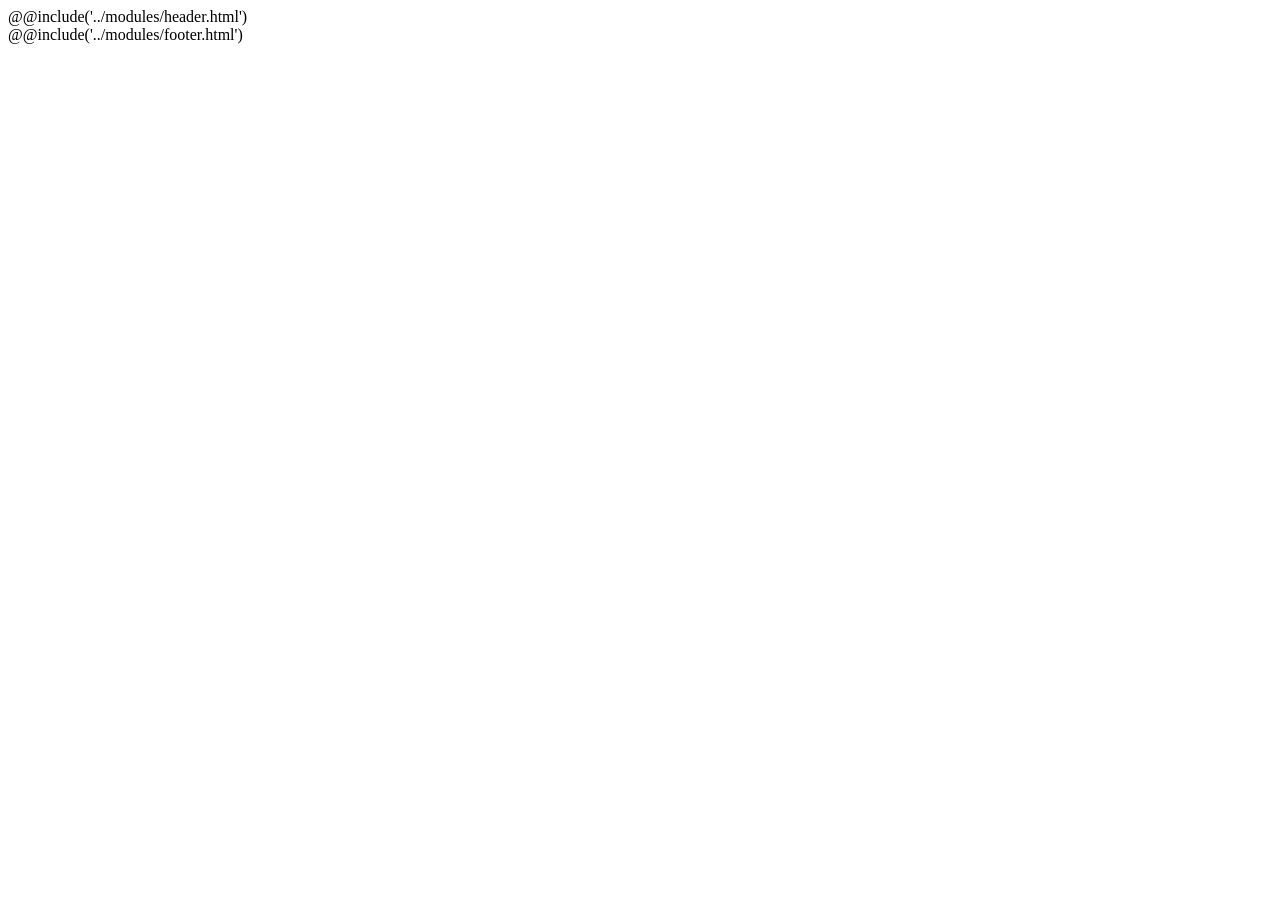
==== html/pages/index.html @ 69b331f4 "add header" ====
<!DOCTYPE html>
<html lang="en">
<head>
    <meta charset="UTF-8">
    <meta name="viewport" content="width=device-width, initial-scale=1.0">
    <title>Document</title>
    <link rel="stylesheet" href="./css/main.css">
</head>
<body>
    <div class="wrapper">
        @@include('../modules/header.html')

        <main class="main">
            <section class="top">
                <div class="container">
                    <div class="top__inner">
                        
                    </div>
                </div>
            </section>
        </main>

        @@include('../modules/footer.html')
    </div>  


    <script type="module" src="js/index.js"></script>
</body>
</html>
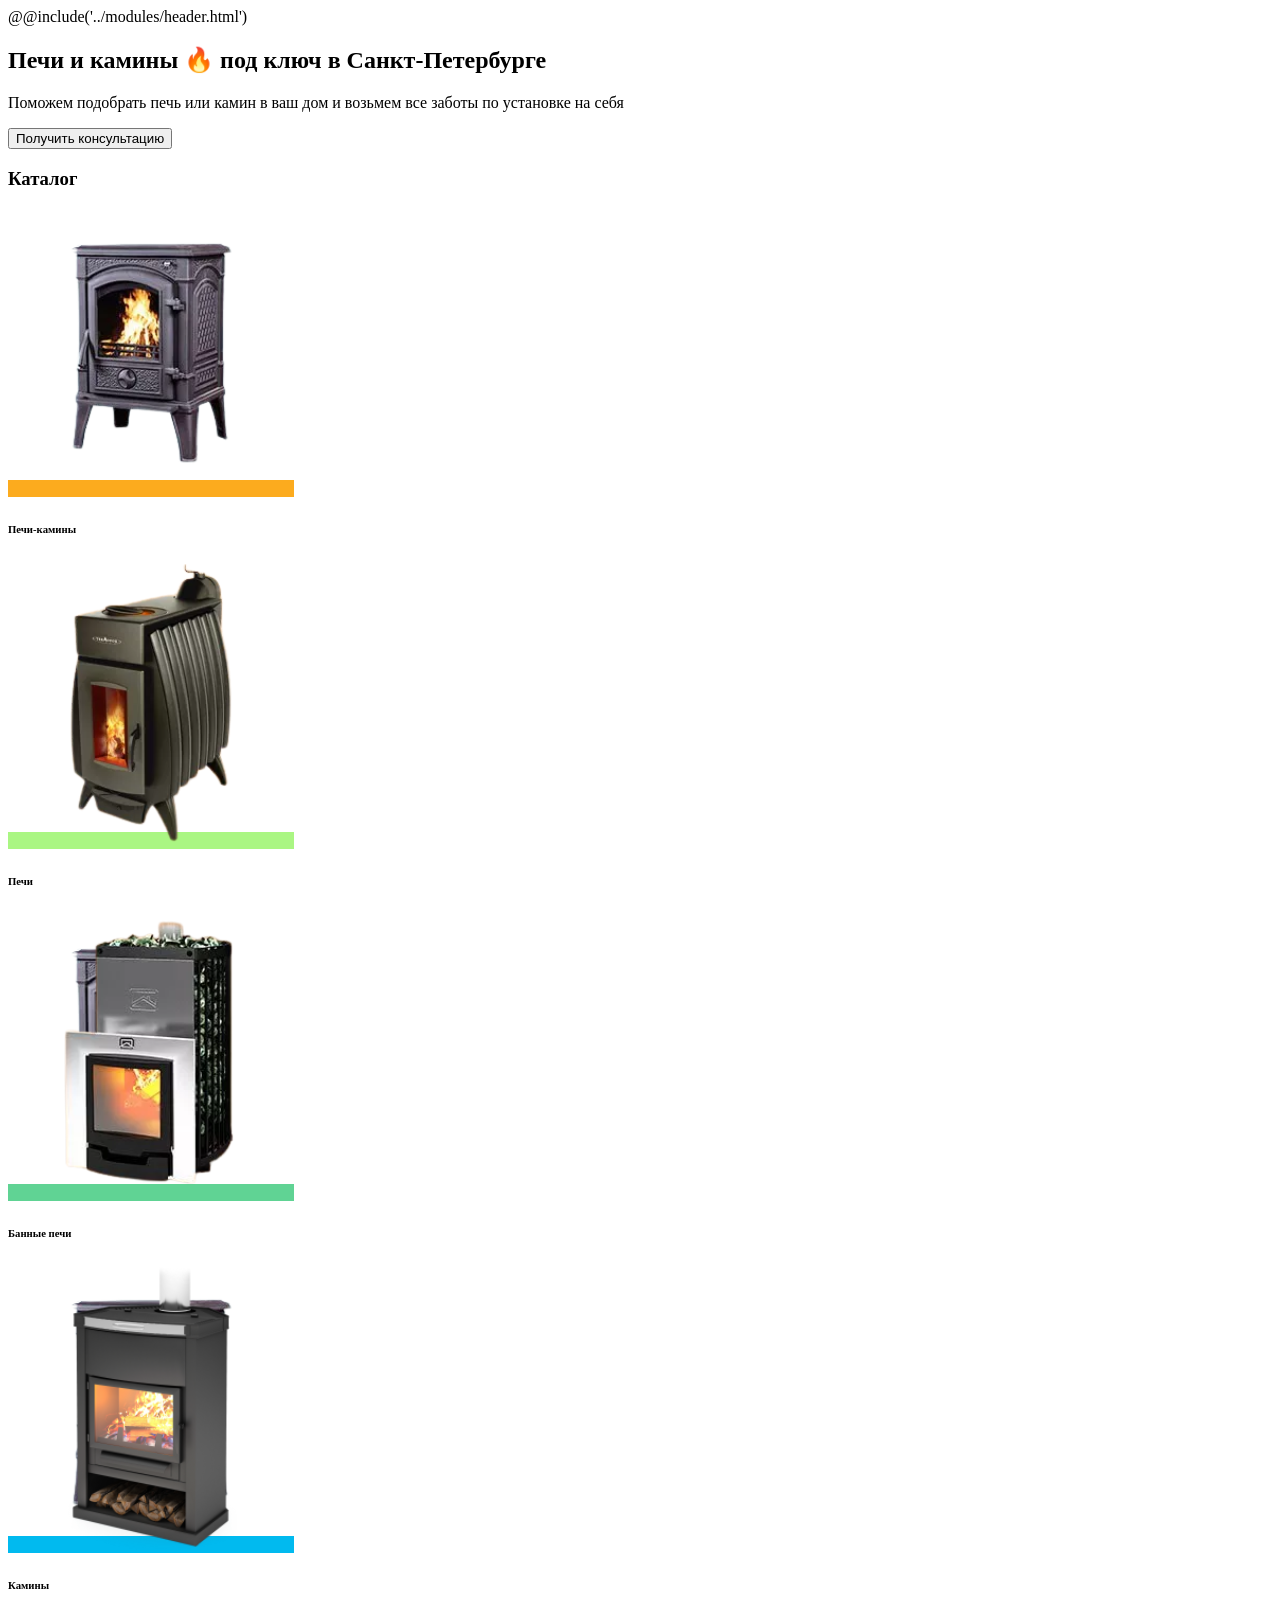
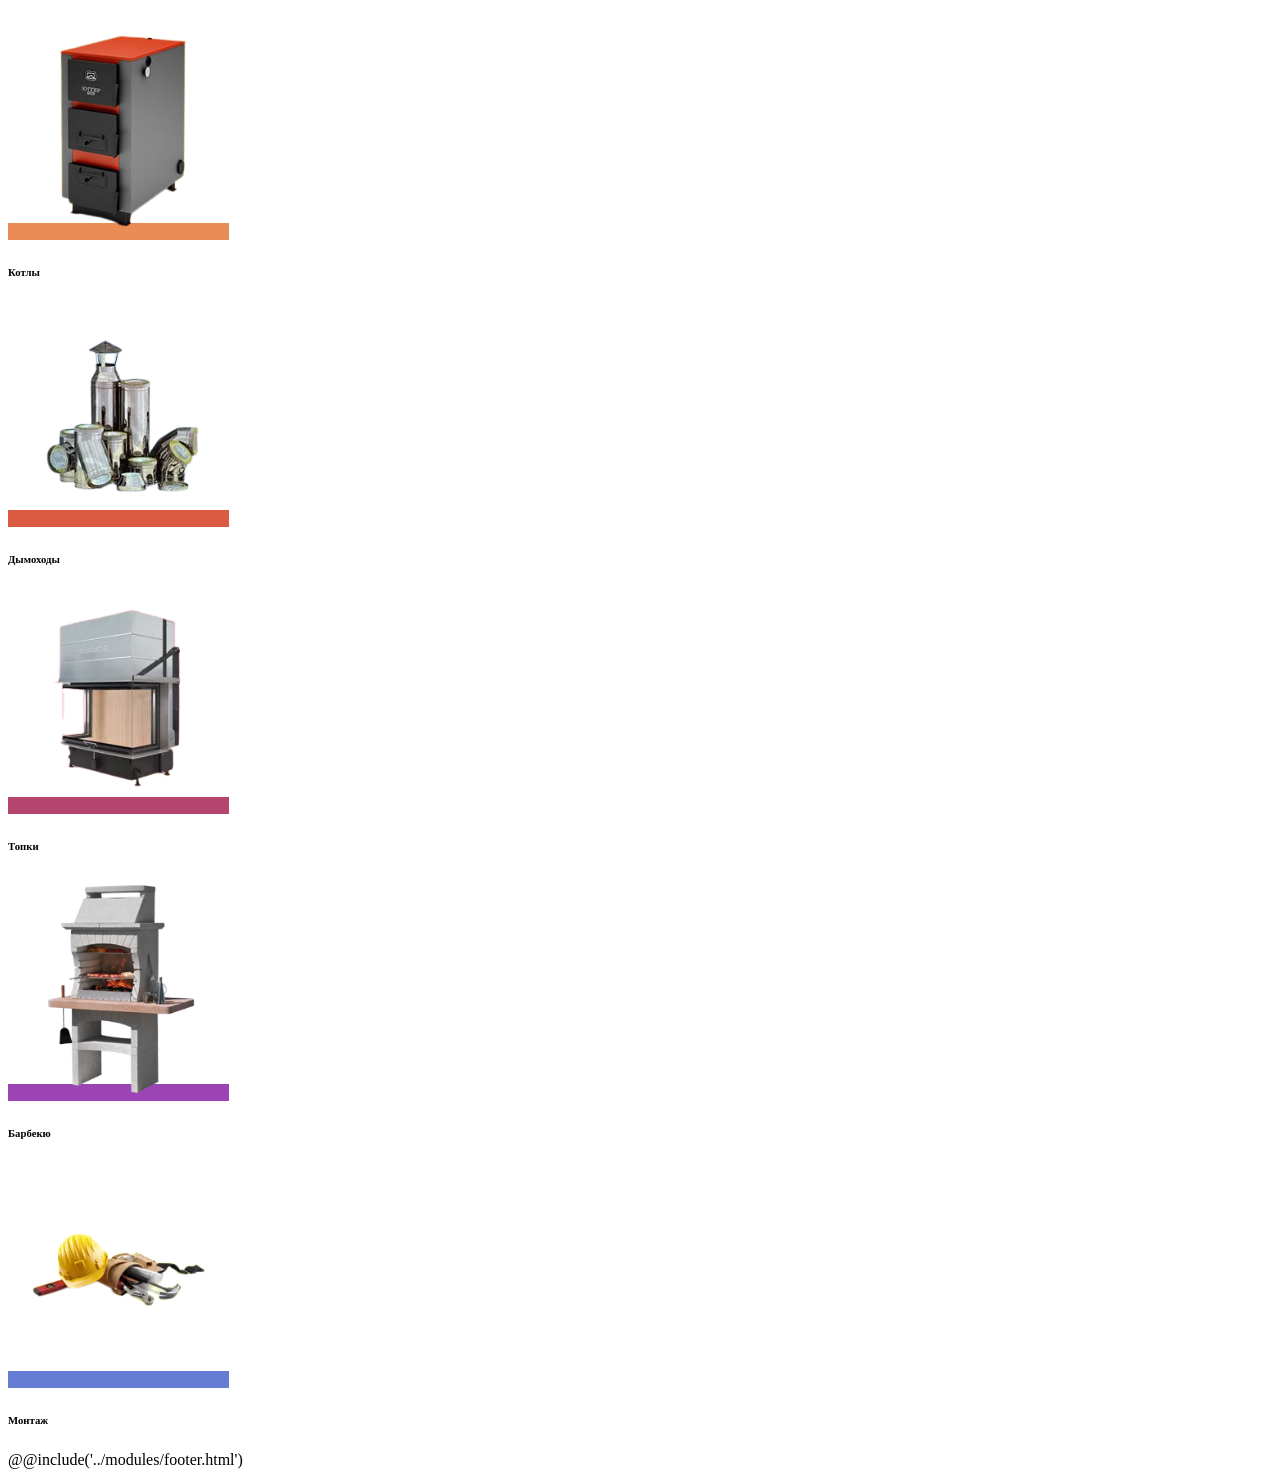
==== commit 1569e679: "make swiper" ====
--- a/html/pages/index.html
+++ b/html/pages/index.html
@@ -5,6 +5,7 @@
     <meta name="viewport" content="width=device-width, initial-scale=1.0">
     <title>Document</title>
     <link rel="stylesheet" href="./css/main.css">
+    <!-- <link rel="stylesheet" href="https://unpkg.com/swiper/swiper-bundle.min.css"> -->
 </head>
 <body>
     <div class="wrapper">
@@ -14,16 +15,108 @@
             <section class="top">
                 <div class="container">
                     <div class="top__inner">
-                        
+                        <div class="top__texts">
+                            <h1 class="top__title">Печи и камины 🔥 под ключ в Санкт-Петербурге</h1>
+                            <p class="top__text">Поможем подобрать печь или камин в ваш дом и возьмем все заботы по установке на себя</p>
+                        </div>
+                        <button class="top__btn">Получить консультацию</button>
                     </div>
                 </div>
             </section>
+        
+        
+            <section class="catalogy"> 
+                <div class="container">
+                    <div class="catalogy__inner">
+                        <h3 class="catalogy__title">Каталог</h3>
+                        <div class="catalogy__content">
+                            <div class="swiper">
+                                <div class="swiper-wrapper catalogy-swiper">
+                                    <div class="swiper-slide catalogy__item catalogy__item--big">
+                                        <div class="catalogy__slide">
+                                            <a class="catalogy__slide-link" href="#" style="background-color: rgb(252, 171, 30);">
+                                                <img class="catalogy__slide-link-img" src="/img/catalog/pechi1x.png" alt="изображение печи">
+                                            </a>
+                                            <h6 class="catalogy__slide-title">Печи-камины</h6>
+                                        </div>
+                                    </div>
+                                    <div class="swiper-slide catalogy__item catalogy__item--big ">
+                                        <div class="catalogy__slide">
+                                            <a class="catalogy__slide-link" href="#" style="background-color: rgb(170, 246, 131);">
+                                                <img class="catalogy__slide-link-img" src="/img/catalog/2.png" alt="изображение печи">
+                                            </a>
+                                            <h6 class="catalogy__slide-title">Печи</h6>
+                                        </div>
+                                    </div>
+                                    <div class="swiper-slide catalogy__item catalogy__item--big">
+                                        <div class="catalogy__slide">
+                                            <a class="catalogy__slide-link" href="#" style="background-color: rgb(96, 211, 148);">
+                                                <img class="catalogy__slide-link-img" src="/img/catalog/3.png" alt="изображение печи">
+                                            </a>
+                                            <h6 class="catalogy__slide-title">Банные печи</h6>
+                                        </div>
+                                    </div>
+                                    <div class="swiper-slide catalogy__item catalogy__item--big">
+                                        <div class="catalogy__slide">
+                                            <a class="catalogy__slide-link" href="#" style="background-color:rgb(1, 186, 239);">
+                                                <img class="catalogy__slide-link-img" src="/img/catalog/4.png" alt="изображение печи">
+                                            </a>
+                                            <h6 class="catalogy__slide-title">Камины</h6>
+                                        </div>
+                                    </div>
+                                    <div class="swiper-slide catalogy__item">
+                                        <div class="catalogy__slide">
+                                            <a class="catalogy__slide-link" href="#" style="background-color: rgb(234, 140, 85);">
+                                                <img class="catalogy__slide-link-img" src="/img/catalog/5.png" alt="изображение печи">
+                                            </a>
+                                            <h6 class="catalogy__slide-title">Котлы</h6>
+                                        </div>
+                                    </div>
+                                    <div class="swiper-slide catalogy__item">
+                                        <div class="catalogy__slide">
+                                            <a class="catalogy__slide-link" href="#" style="background-color: rgb(219, 90, 66);">
+                                                <img class="catalogy__slide-link-img" src="/img/catalog/6.png" alt="изображение печи">
+                                            </a>
+                                            <h6 class="catalogy__slide-title">Дымоходы</h6>
+                                        </div>
+                                    </div>
+                                    <div class="swiper-slide catalogy__item">
+                                        <div class="catalogy__slide">
+                                            <a class="catalogy__slide-link" href="#"  style="background-color: rgb(181, 68, 110);">
+                                                <img class="catalogy__slide-link-img" src="/img/catalog/7.png" alt="изображение печи">
+                                            </a>
+                                            <h6 class="catalogy__slide-title">Топки</h6>
+                                        </div>
+                                    </div>
+                                    <div class="swiper-slide catalogy__item">
+                                        <div class="catalogy__slide">
+                                            <a class="catalogy__slide-link" href="#" style="background-color: rgb(157, 68, 181);">
+                                                <img class="catalogy__slide-link-img" src="/img/catalog/8.png" alt="изображение печи">
+                                            </a>
+                                            <h6 class="catalogy__slide-title">Барбекю</h6>
+                                        </div>
+                                    </div>
+                                    <div class="swiper-slide catalogy__item">
+                                        <div class="catalogy__slide">
+                                            <a class="catalogy__slide-link" href="#" style="background-color: rgb(101, 126, 212);">
+                                                <img class="catalogy__slide-link-img" src="/img/catalog/9.png" alt="изображение печи">
+                                            </a>
+                                            <h6 class="catalogy__slide-title">Монтаж</h6>
+                                        </div>
+                                    </div>
+                                </div>
+                            </div>
+                        </div>
+                    </div>
+                </div>
+            </section>
+
         </main>
 
         @@include('../modules/footer.html')
     </div>  
 
-
+    <!-- <script src="https://unpkg.com/swiper/swiper-bundle.min.js"></script> -->
     <script type="module" src="js/index.js"></script>
 </body>
 </html>
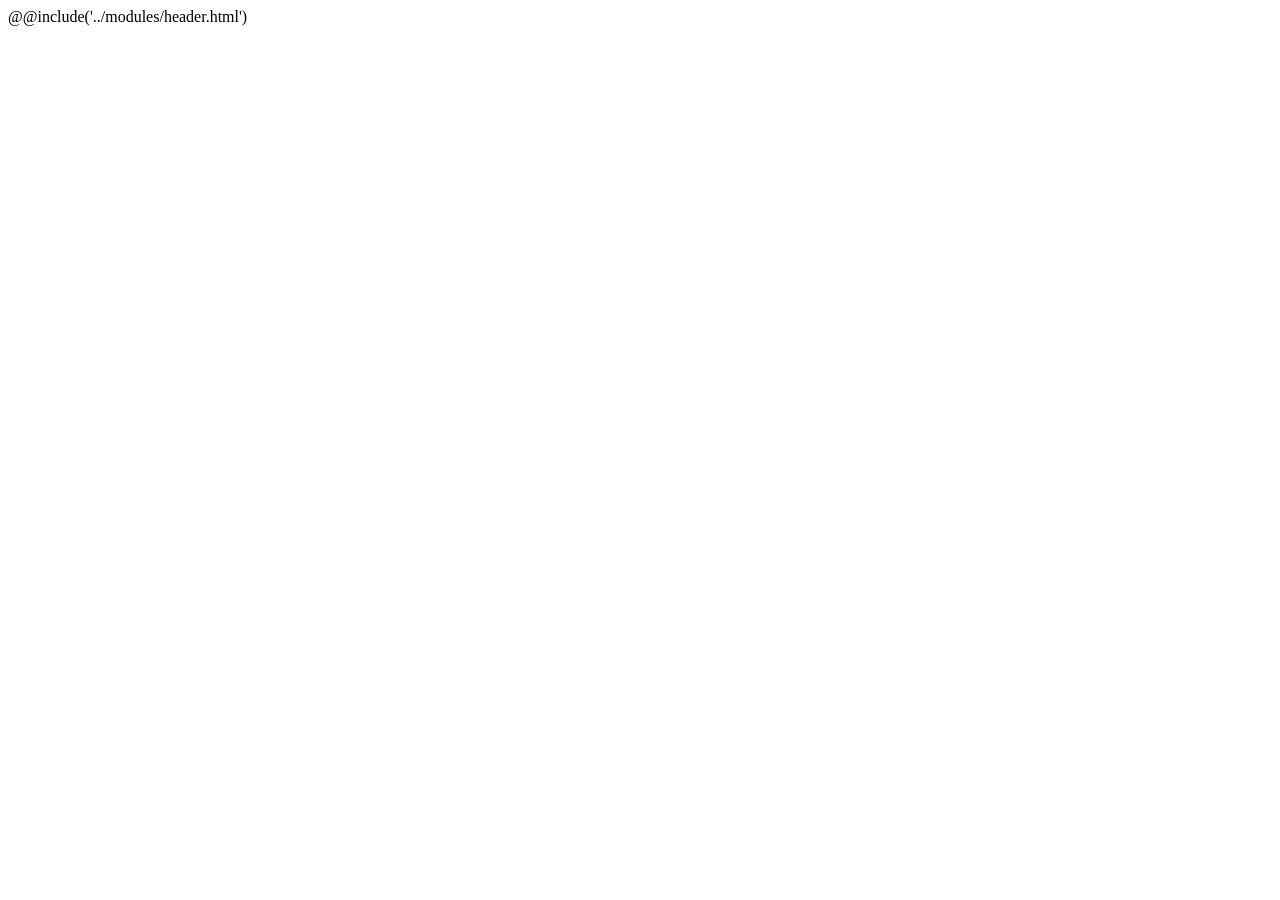
==== commit 2d7a6c0f: "add header adaptiv" ====
--- a/html/pages/index.html
+++ b/html/pages/index.html
@@ -5,13 +5,13 @@
     <meta name="viewport" content="width=device-width, initial-scale=1.0">
     <title>Document</title>
     <link rel="stylesheet" href="./css/main.css">
-    <!-- <link rel="stylesheet" href="https://unpkg.com/swiper/swiper-bundle.min.css"> -->
+    <link rel="stylesheet" href="https://unpkg.com/swiper/swiper-bundle.min.css">
 </head>
 <body>
     <div class="wrapper">
         @@include('../modules/header.html')
 
-        <main class="main">
+        <!-- <main class="main">
             <section class="top">
                 <div class="container">
                     <div class="top__inner">
@@ -30,9 +30,9 @@
                     <div class="catalogy__inner">
                         <h3 class="catalogy__title">Каталог</h3>
                         <div class="catalogy__content">
-                            <div class="swiper">
-                                <div class="swiper-wrapper catalogy-swiper">
-                                    <div class="swiper-slide catalogy__item catalogy__item--big">
+                            <div class="cat">
+                                <div class="catalogy-swiper">
+                                    <div class="catalogy__item catalogy__item--big">
                                         <div class="catalogy__slide">
                                             <a class="catalogy__slide-link" href="#" style="background-color: rgb(252, 171, 30);">
                                                 <img class="catalogy__slide-link-img" src="/img/catalog/pechi1x.png" alt="изображение печи">
@@ -40,7 +40,7 @@
                                             <h6 class="catalogy__slide-title">Печи-камины</h6>
                                         </div>
                                     </div>
-                                    <div class="swiper-slide catalogy__item catalogy__item--big ">
+                                    <div class="catalogy__item catalogy__item--big ">
                                         <div class="catalogy__slide">
                                             <a class="catalogy__slide-link" href="#" style="background-color: rgb(170, 246, 131);">
                                                 <img class="catalogy__slide-link-img" src="/img/catalog/2.png" alt="изображение печи">
@@ -48,7 +48,7 @@
                                             <h6 class="catalogy__slide-title">Печи</h6>
                                         </div>
                                     </div>
-                                    <div class="swiper-slide catalogy__item catalogy__item--big">
+                                    <div class="catalogy__item catalogy__item--big">
                                         <div class="catalogy__slide">
                                             <a class="catalogy__slide-link" href="#" style="background-color: rgb(96, 211, 148);">
                                                 <img class="catalogy__slide-link-img" src="/img/catalog/3.png" alt="изображение печи">
@@ -56,7 +56,7 @@
                                             <h6 class="catalogy__slide-title">Банные печи</h6>
                                         </div>
                                     </div>
-                                    <div class="swiper-slide catalogy__item catalogy__item--big">
+                                    <div class="catalogy__item catalogy__item--big">
                                         <div class="catalogy__slide">
                                             <a class="catalogy__slide-link" href="#" style="background-color:rgb(1, 186, 239);">
                                                 <img class="catalogy__slide-link-img" src="/img/catalog/4.png" alt="изображение печи">
@@ -64,7 +64,7 @@
                                             <h6 class="catalogy__slide-title">Камины</h6>
                                         </div>
                                     </div>
-                                    <div class="swiper-slide catalogy__item">
+                                    <div class="catalogy__item">
                                         <div class="catalogy__slide">
                                             <a class="catalogy__slide-link" href="#" style="background-color: rgb(234, 140, 85);">
                                                 <img class="catalogy__slide-link-img" src="/img/catalog/5.png" alt="изображение печи">
@@ -72,7 +72,7 @@
                                             <h6 class="catalogy__slide-title">Котлы</h6>
                                         </div>
                                     </div>
-                                    <div class="swiper-slide catalogy__item">
+                                    <div class="catalogy__item">
                                         <div class="catalogy__slide">
                                             <a class="catalogy__slide-link" href="#" style="background-color: rgb(219, 90, 66);">
                                                 <img class="catalogy__slide-link-img" src="/img/catalog/6.png" alt="изображение печи">
@@ -80,7 +80,7 @@
                                             <h6 class="catalogy__slide-title">Дымоходы</h6>
                                         </div>
                                     </div>
-                                    <div class="swiper-slide catalogy__item">
+                                    <div class="catalogy__item">
                                         <div class="catalogy__slide">
                                             <a class="catalogy__slide-link" href="#"  style="background-color: rgb(181, 68, 110);">
                                                 <img class="catalogy__slide-link-img" src="/img/catalog/7.png" alt="изображение печи">
@@ -88,7 +88,7 @@
                                             <h6 class="catalogy__slide-title">Топки</h6>
                                         </div>
                                     </div>
-                                    <div class="swiper-slide catalogy__item">
+                                    <div class="catalogy__item">
                                         <div class="catalogy__slide">
                                             <a class="catalogy__slide-link" href="#" style="background-color: rgb(157, 68, 181);">
                                                 <img class="catalogy__slide-link-img" src="/img/catalog/8.png" alt="изображение печи">
@@ -96,7 +96,7 @@
                                             <h6 class="catalogy__slide-title">Барбекю</h6>
                                         </div>
                                     </div>
-                                    <div class="swiper-slide catalogy__item">
+                                    <div class="catalogy__item">
                                         <div class="catalogy__slide">
                                             <a class="catalogy__slide-link" href="#" style="background-color: rgb(101, 126, 212);">
                                                 <img class="catalogy__slide-link-img" src="/img/catalog/9.png" alt="изображение печи">
@@ -107,16 +107,19 @@
                                 </div>
                             </div>
                         </div>
+                        <a class="catalogy__btn" href="#">
+                            Все категории
+                        </a>
                     </div>
                 </div>
             </section>
 
         </main>
 
-        @@include('../modules/footer.html')
+        @@include('../modules/footer.html') -->
     </div>  
 
-    <!-- <script src="https://unpkg.com/swiper/swiper-bundle.min.js"></script> -->
+    <script src="https://unpkg.com/swiper/swiper-bundle.min.js"></script>
     <script type="module" src="js/index.js"></script>
 </body>
 </html>
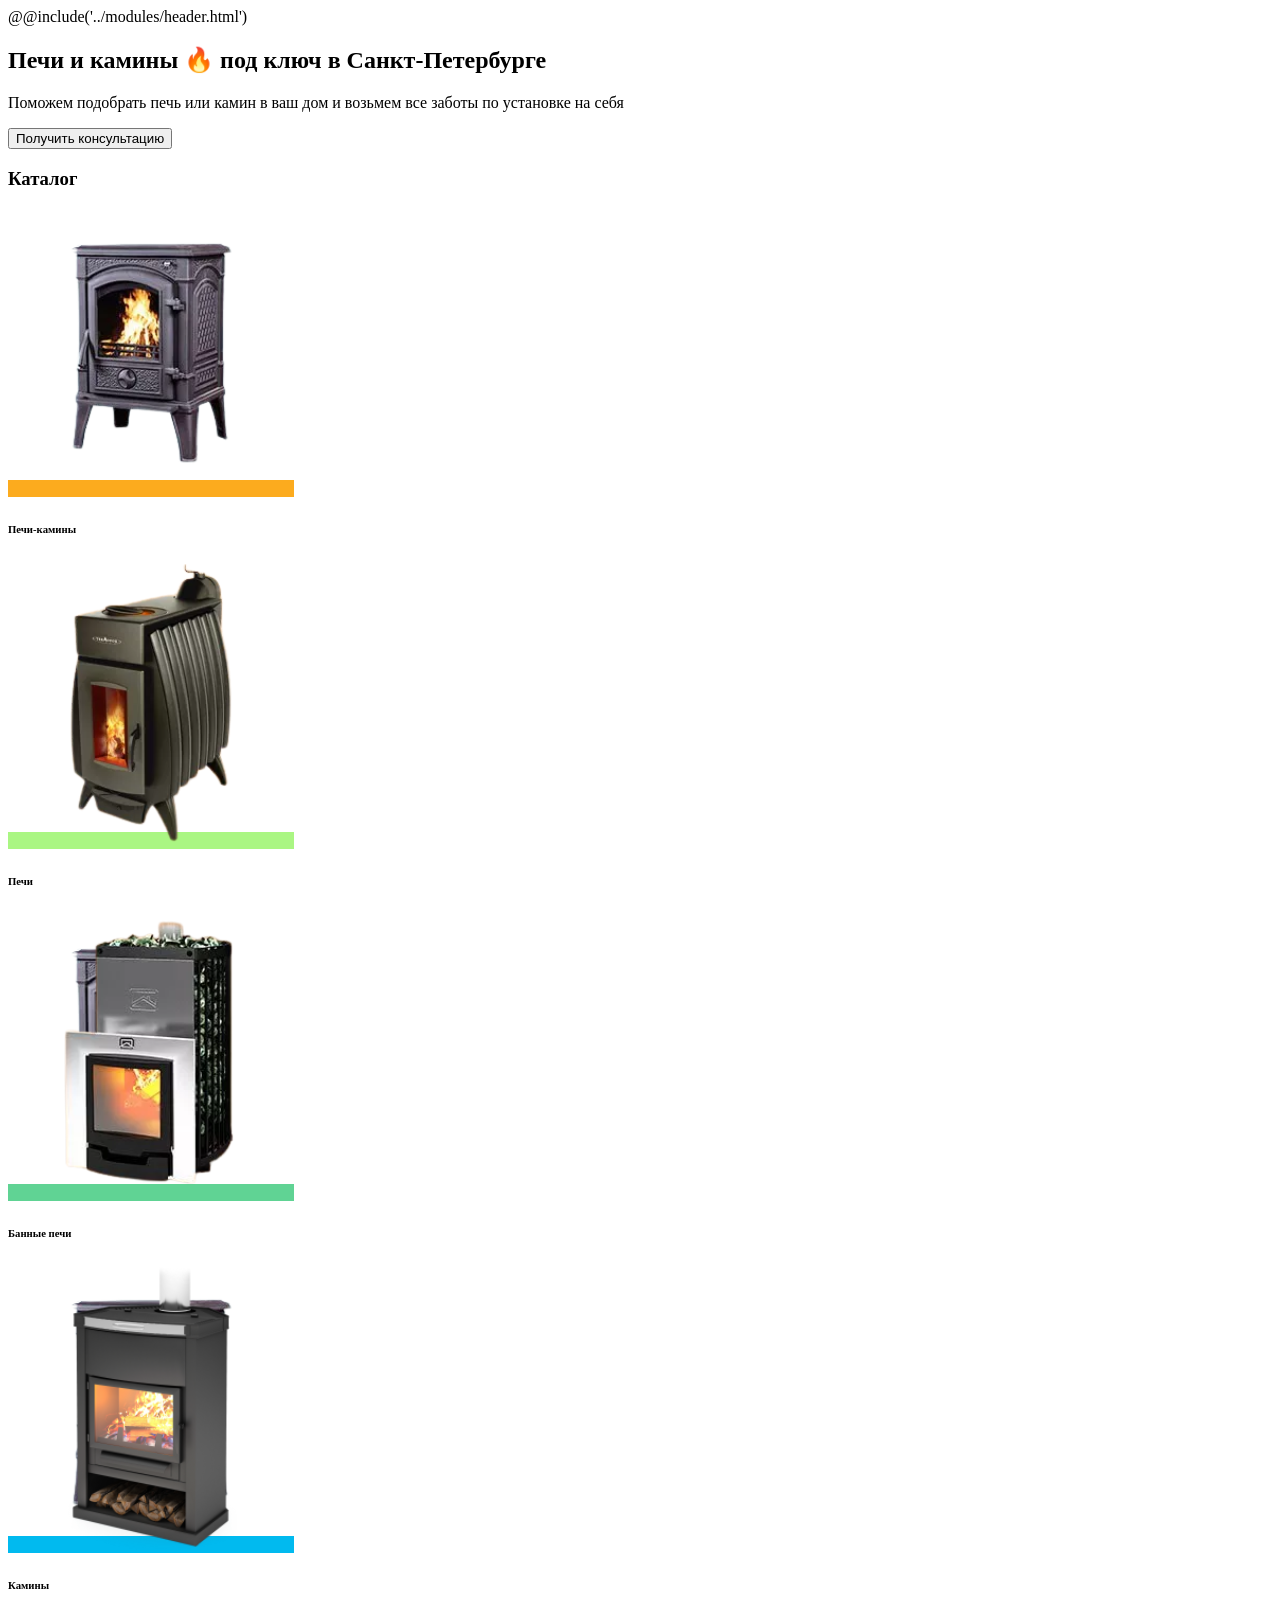
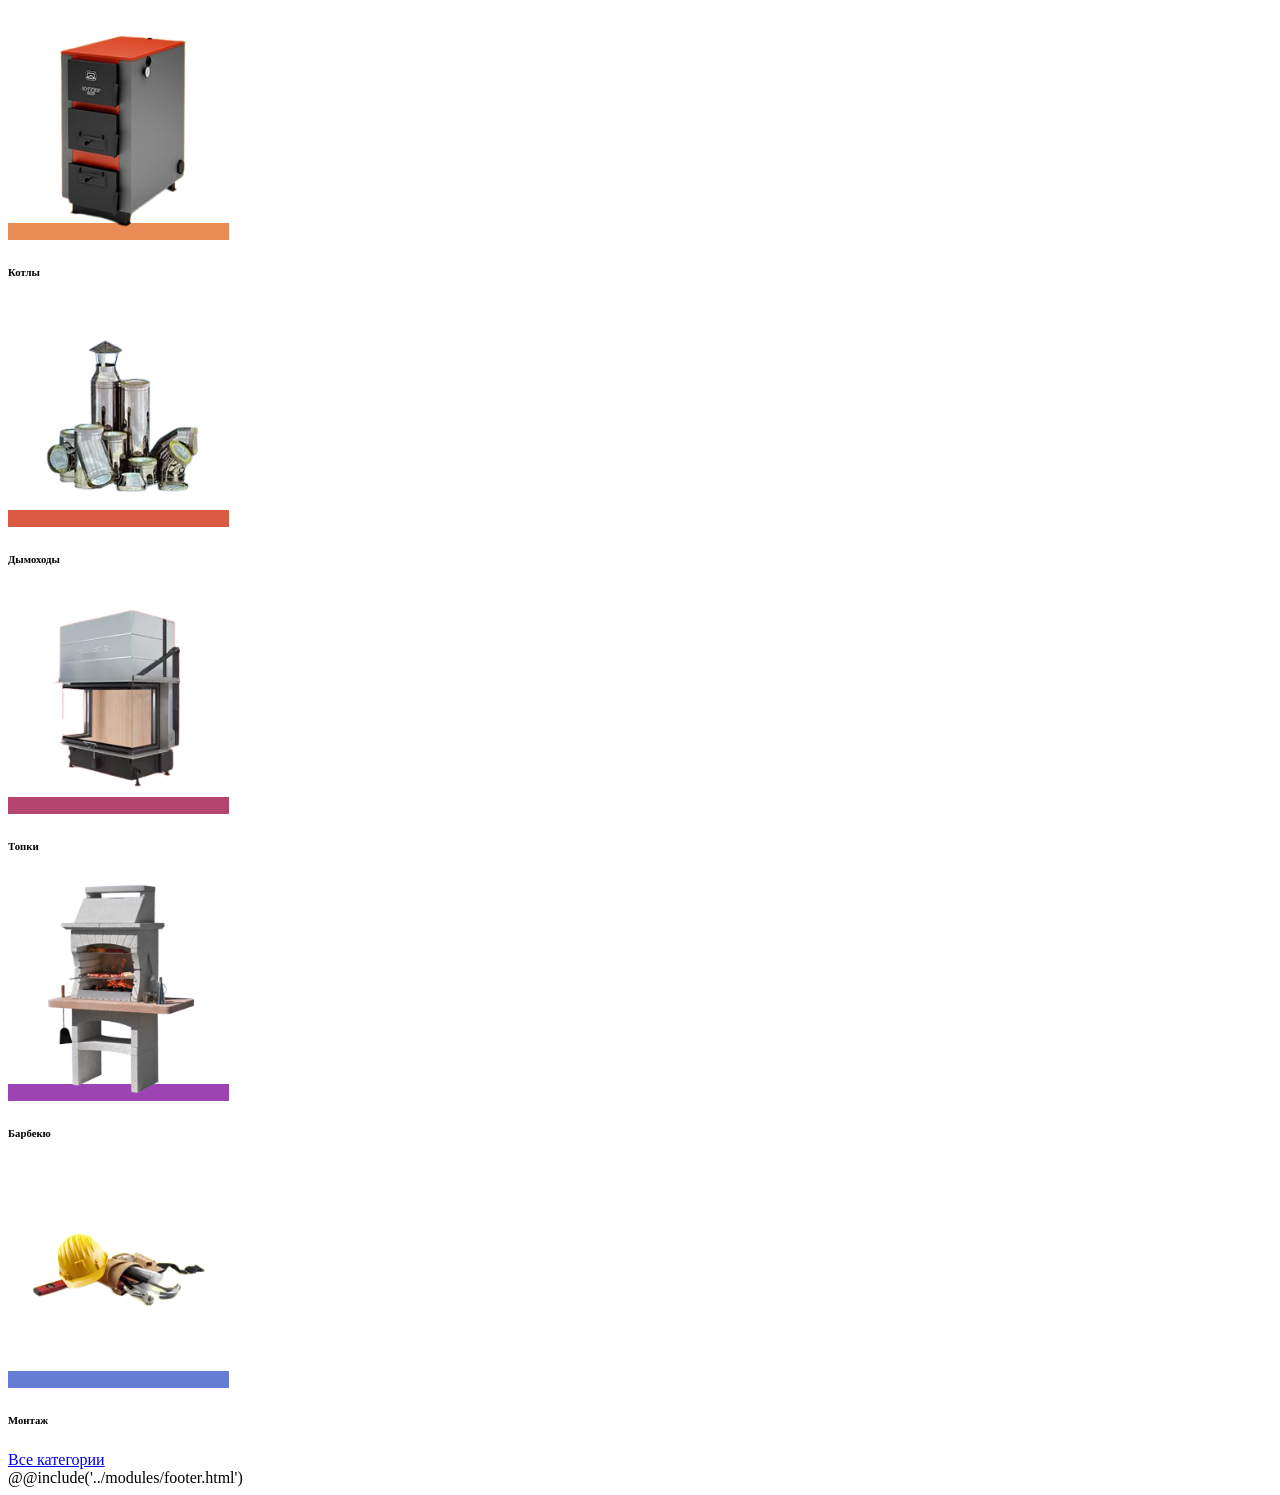
==== commit a4af8dda: "add adaptiv footer" ====
--- a/html/pages/index.html
+++ b/html/pages/index.html
@@ -11,7 +11,7 @@
     <div class="wrapper">
         @@include('../modules/header.html')
 
-        <!-- <main class="main">
+        <main class="main">
             <section class="top">
                 <div class="container">
                     <div class="top__inner">
@@ -116,7 +116,7 @@
 
         </main>
 
-        @@include('../modules/footer.html') -->
+        @@include('../modules/footer.html')
     </div>  
 
     <script src="https://unpkg.com/swiper/swiper-bundle.min.js"></script>
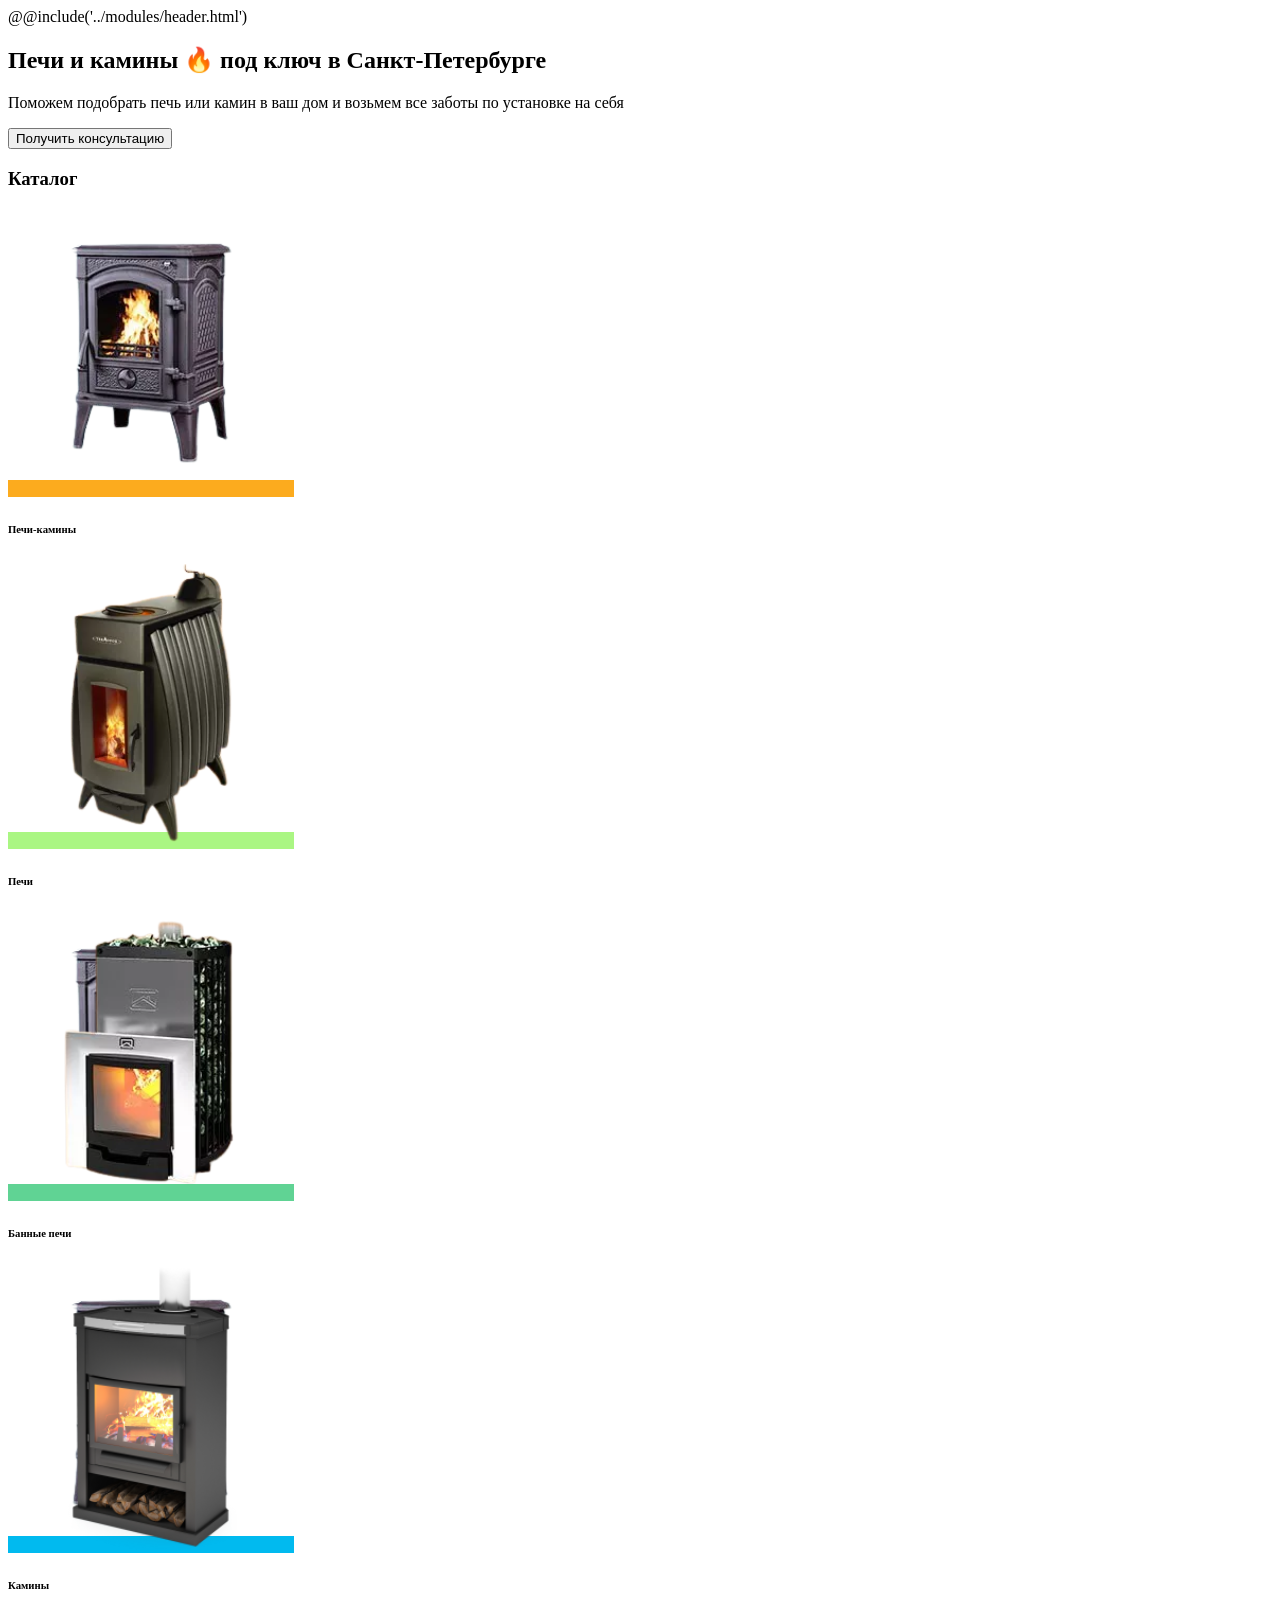
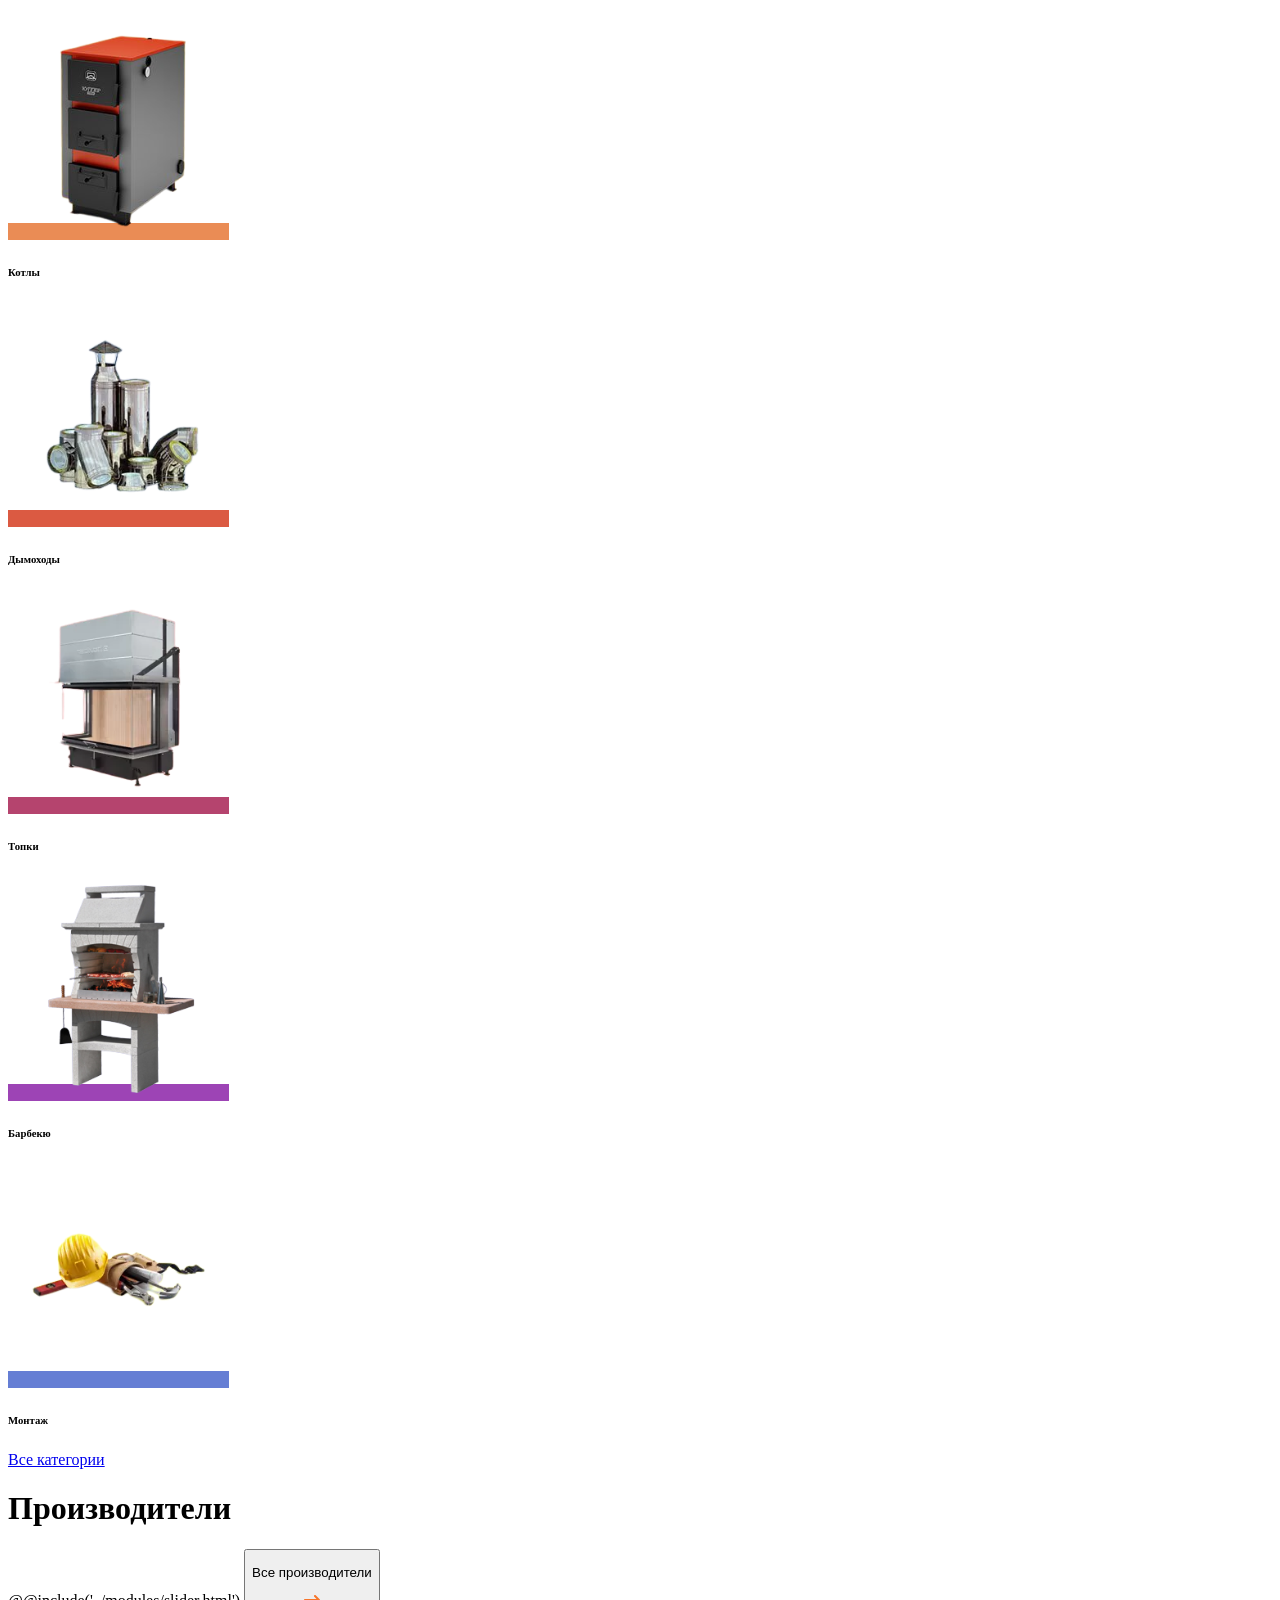
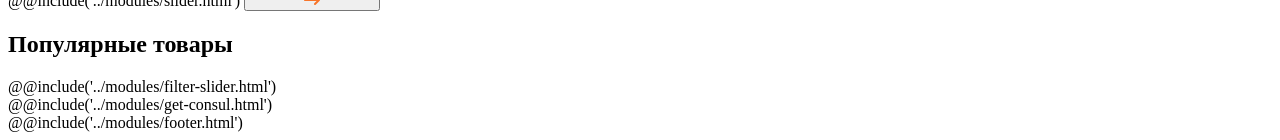
==== commit 373cc5d3: "add new blocks" ====
--- a/html/pages/index.html
+++ b/html/pages/index.html
@@ -1,5 +1,6 @@
 <!DOCTYPE html>
 <html lang="en">
+
 <head>
     <meta charset="UTF-8">
     <meta name="viewport" content="width=device-width, initial-scale=1.0">
@@ -7,6 +8,7 @@
     <link rel="stylesheet" href="./css/main.css">
     <link rel="stylesheet" href="https://unpkg.com/swiper/swiper-bundle.min.css">
 </head>
+
 <body>
     <div class="wrapper">
         @@include('../modules/header.html')
@@ -17,15 +19,16 @@
                     <div class="top__inner">
                         <div class="top__texts">
                             <h1 class="top__title">Печи и камины 🔥 под ключ в Санкт-Петербурге</h1>
-                            <p class="top__text">Поможем подобрать печь или камин в ваш дом и возьмем все заботы по установке на себя</p>
+                            <p class="top__text">Поможем подобрать печь или камин в ваш дом и возьмем все заботы по
+                                установке на себя</p>
                         </div>
-                        <button class="top__btn">Получить консультацию</button>
+                        <button class="top__btn open" data-dialog="consul">Получить консультацию</button>
                     </div>
                 </div>
             </section>
-        
-        
-            <section class="catalogy"> 
+
+
+            <section class="catalogy">
                 <div class="container">
                     <div class="catalogy__inner">
                         <h3 class="catalogy__title">Каталог</h3>
@@ -34,72 +37,90 @@
                                 <div class="catalogy-swiper">
                                     <div class="catalogy__item catalogy__item--big">
                                         <div class="catalogy__slide">
-                                            <a class="catalogy__slide-link" href="#" style="background-color: rgb(252, 171, 30);">
-                                                <img class="catalogy__slide-link-img" src="/img/catalog/pechi1x.png" alt="изображение печи">
+                                            <a class="catalogy__slide-link" href="#"
+                                                style="background-color: rgb(252, 171, 30);">
+                                                <img class="catalogy__slide-link-img" src="/img/catalog/pechi1x.png"
+                                                    alt="изображение печи">
                                             </a>
                                             <h6 class="catalogy__slide-title">Печи-камины</h6>
                                         </div>
                                     </div>
                                     <div class="catalogy__item catalogy__item--big ">
                                         <div class="catalogy__slide">
-                                            <a class="catalogy__slide-link" href="#" style="background-color: rgb(170, 246, 131);">
-                                                <img class="catalogy__slide-link-img" src="/img/catalog/2.png" alt="изображение печи">
+                                            <a class="catalogy__slide-link" href="#"
+                                                style="background-color: rgb(170, 246, 131);">
+                                                <img class="catalogy__slide-link-img" src="/img/catalog/2.png"
+                                                    alt="изображение печи">
                                             </a>
                                             <h6 class="catalogy__slide-title">Печи</h6>
                                         </div>
                                     </div>
                                     <div class="catalogy__item catalogy__item--big">
                                         <div class="catalogy__slide">
-                                            <a class="catalogy__slide-link" href="#" style="background-color: rgb(96, 211, 148);">
-                                                <img class="catalogy__slide-link-img" src="/img/catalog/3.png" alt="изображение печи">
+                                            <a class="catalogy__slide-link" href="#"
+                                                style="background-color: rgb(96, 211, 148);">
+                                                <img class="catalogy__slide-link-img" src="/img/catalog/3.png"
+                                                    alt="изображение печи">
                                             </a>
                                             <h6 class="catalogy__slide-title">Банные печи</h6>
                                         </div>
                                     </div>
                                     <div class="catalogy__item catalogy__item--big">
                                         <div class="catalogy__slide">
-                                            <a class="catalogy__slide-link" href="#" style="background-color:rgb(1, 186, 239);">
-                                                <img class="catalogy__slide-link-img" src="/img/catalog/4.png" alt="изображение печи">
+                                            <a class="catalogy__slide-link" href="#"
+                                                style="background-color:rgb(1, 186, 239);">
+                                                <img class="catalogy__slide-link-img" src="/img/catalog/4.png"
+                                                    alt="изображение печи">
                                             </a>
                                             <h6 class="catalogy__slide-title">Камины</h6>
                                         </div>
                                     </div>
                                     <div class="catalogy__item">
                                         <div class="catalogy__slide">
-                                            <a class="catalogy__slide-link" href="#" style="background-color: rgb(234, 140, 85);">
-                                                <img class="catalogy__slide-link-img" src="/img/catalog/5.png" alt="изображение печи">
+                                            <a class="catalogy__slide-link" href="#"
+                                                style="background-color: rgb(234, 140, 85);">
+                                                <img class="catalogy__slide-link-img" src="/img/catalog/5.png"
+                                                    alt="изображение печи">
                                             </a>
                                             <h6 class="catalogy__slide-title">Котлы</h6>
                                         </div>
                                     </div>
                                     <div class="catalogy__item">
                                         <div class="catalogy__slide">
-                                            <a class="catalogy__slide-link" href="#" style="background-color: rgb(219, 90, 66);">
-                                                <img class="catalogy__slide-link-img" src="/img/catalog/6.png" alt="изображение печи">
+                                            <a class="catalogy__slide-link" href="#"
+                                                style="background-color: rgb(219, 90, 66);">
+                                                <img class="catalogy__slide-link-img" src="/img/catalog/6.png"
+                                                    alt="изображение печи">
                                             </a>
                                             <h6 class="catalogy__slide-title">Дымоходы</h6>
                                         </div>
                                     </div>
                                     <div class="catalogy__item">
                                         <div class="catalogy__slide">
-                                            <a class="catalogy__slide-link" href="#"  style="background-color: rgb(181, 68, 110);">
-                                                <img class="catalogy__slide-link-img" src="/img/catalog/7.png" alt="изображение печи">
+                                            <a class="catalogy__slide-link" href="#"
+                                                style="background-color: rgb(181, 68, 110);">
+                                                <img class="catalogy__slide-link-img" src="/img/catalog/7.png"
+                                                    alt="изображение печи">
                                             </a>
                                             <h6 class="catalogy__slide-title">Топки</h6>
                                         </div>
                                     </div>
                                     <div class="catalogy__item">
                                         <div class="catalogy__slide">
-                                            <a class="catalogy__slide-link" href="#" style="background-color: rgb(157, 68, 181);">
-                                                <img class="catalogy__slide-link-img" src="/img/catalog/8.png" alt="изображение печи">
+                                            <a class="catalogy__slide-link" href="#"
+                                                style="background-color: rgb(157, 68, 181);">
+                                                <img class="catalogy__slide-link-img" src="/img/catalog/8.png"
+                                                    alt="изображение печи">
                                             </a>
                                             <h6 class="catalogy__slide-title">Барбекю</h6>
                                         </div>
                                     </div>
                                     <div class="catalogy__item">
                                         <div class="catalogy__slide">
-                                            <a class="catalogy__slide-link" href="#" style="background-color: rgb(101, 126, 212);">
-                                                <img class="catalogy__slide-link-img" src="/img/catalog/9.png" alt="изображение печи">
+                                            <a class="catalogy__slide-link" href="#"
+                                                style="background-color: rgb(101, 126, 212);">
+                                                <img class="catalogy__slide-link-img" src="/img/catalog/9.png"
+                                                    alt="изображение печи">
                                             </a>
                                             <h6 class="catalogy__slide-title">Монтаж</h6>
                                         </div>
@@ -114,12 +135,42 @@
                 </div>
             </section>
 
+            <div class="produced">
+                <div class="container">
+                    <h1 class="produced__title">Производители</h1>
+                    @@include('../modules/slider.html')
+                    <button class="produced__btn">
+                        <p class="produced__btn-title">Все производители</p>
+                        <svg viewBox="0 0 15.9998 9.98755" width="15.999786" height="9.987549" fill="none"
+                            customFrame="#000000">
+                            <path id="Vector"
+                                d="M10.293 0.292787C10.4805 0.105316 10.7348 0 11 0C11.2652 0 11.5195 0.105316 11.707 0.292787L15.707 4.29279C15.8945 4.48031 15.9998 4.73462 15.9998 4.99979C15.9998 5.26495 15.8945 5.51926 15.707 5.70679L11.707 9.70679C11.5184 9.88894 11.2658 9.98974 11.0036 9.98746C10.7414 9.98518 10.4906 9.88001 10.3052 9.6946C10.1198 9.5092 10.0146 9.25838 10.0123 8.99619C10.01 8.73399 10.1108 8.48139 10.293 8.29279L12.586 5.99979L1 5.99979C0.734784 5.99979 0.48043 5.89443 0.292893 5.70689C0.105357 5.51936 6.66134e-16 5.265 0 4.99979C2.22045e-16 4.73457 0.105357 4.48022 0.292893 4.29268C0.48043 4.10514 0.734784 3.99979 1 3.99979L12.586 3.99979L10.293 1.70679C10.1055 1.51926 10.0002 1.26495 10.0002 0.999786C10.0002 0.734622 10.1055 0.480314 10.293 0.292787Z"
+                                fill="rgb(247,117,42)" fill-rule="evenodd" />
+                        </svg>
+                    </button>
+                </div>
+            </div>
+
+            <section class="popular">
+                <div class="container popular-container">
+                    <h2 class="popular__title">Популярные товары</h2>
+                    @@include('../modules/filter-slider.html')
+                </div>
+            </section>
+
+            <div class="get-consul-w">
+                <div class="container">
+                    @@include('../modules/get-consul.html')
+                </div>
+            </div>
+
         </main>
 
         @@include('../modules/footer.html')
-    </div>  
+    </div>
 
     <script src="https://unpkg.com/swiper/swiper-bundle.min.js"></script>
     <script type="module" src="js/index.js"></script>
 </body>
+
 </html>
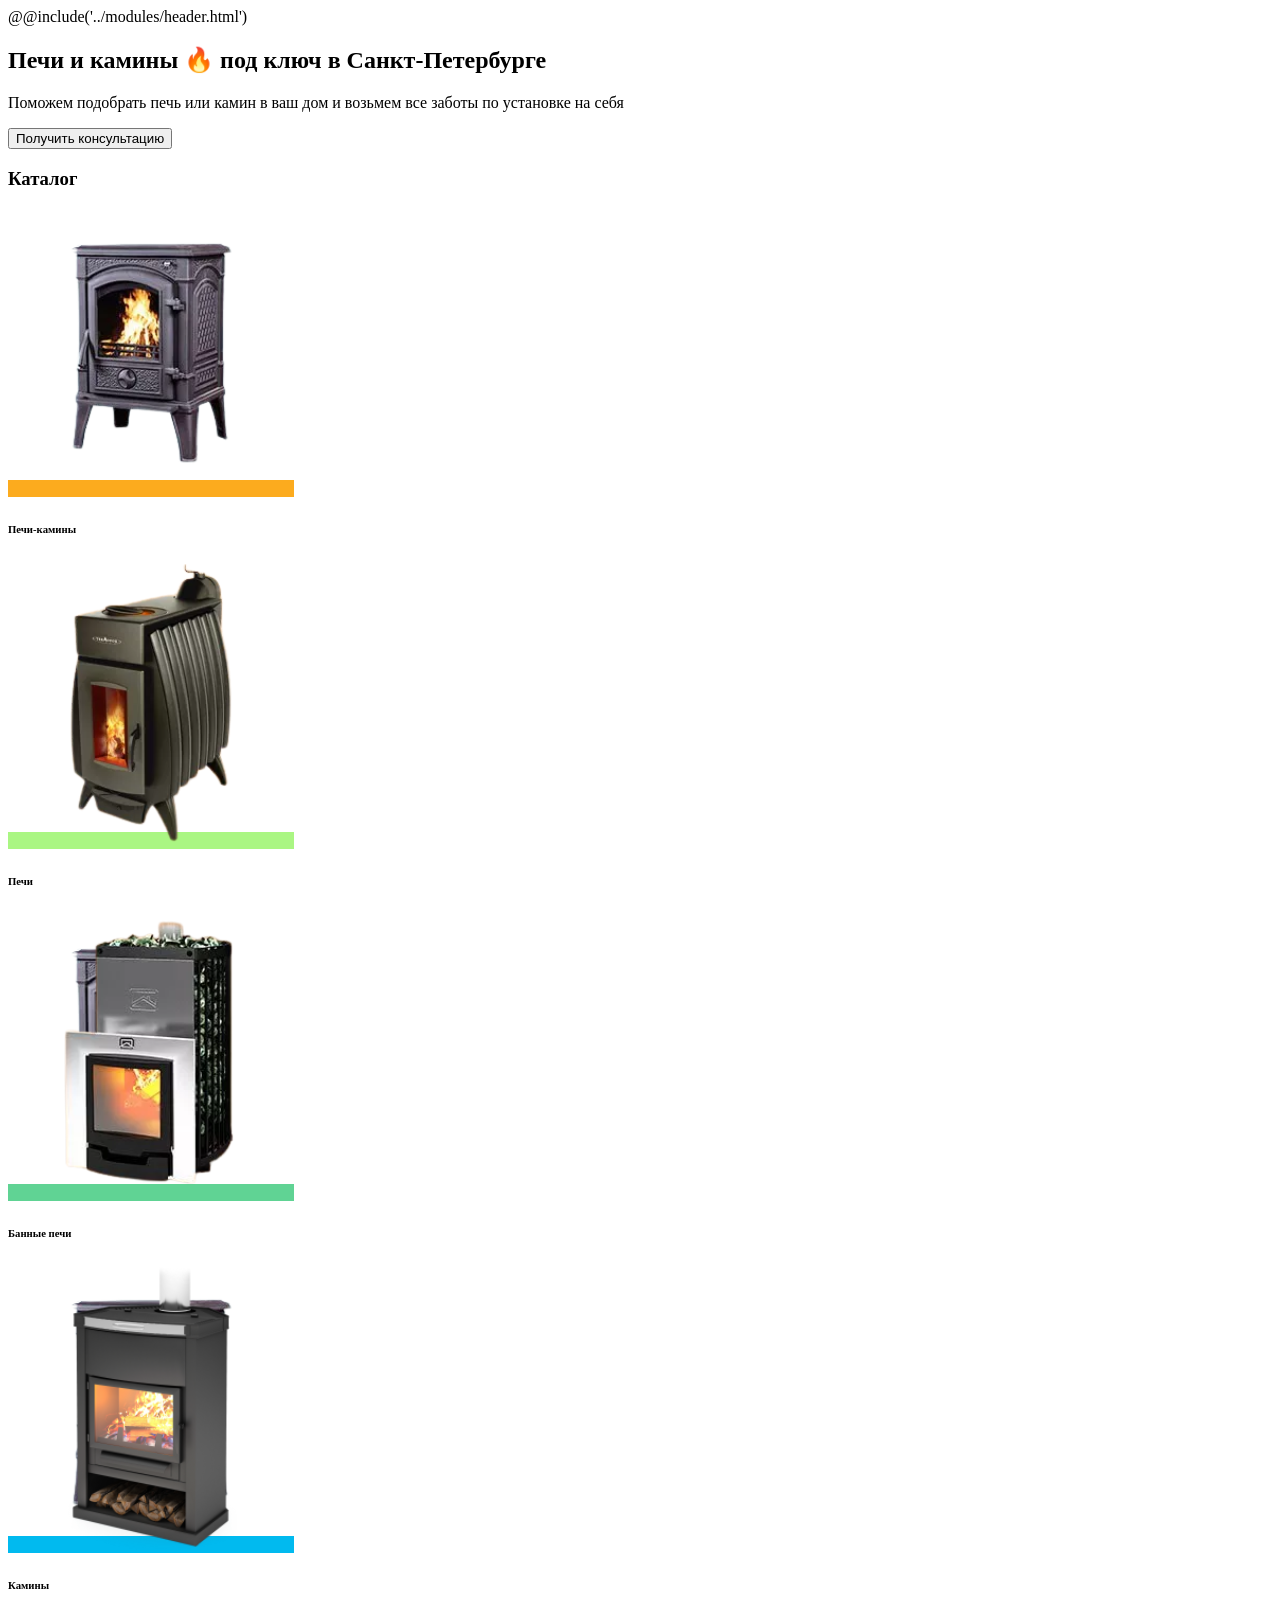
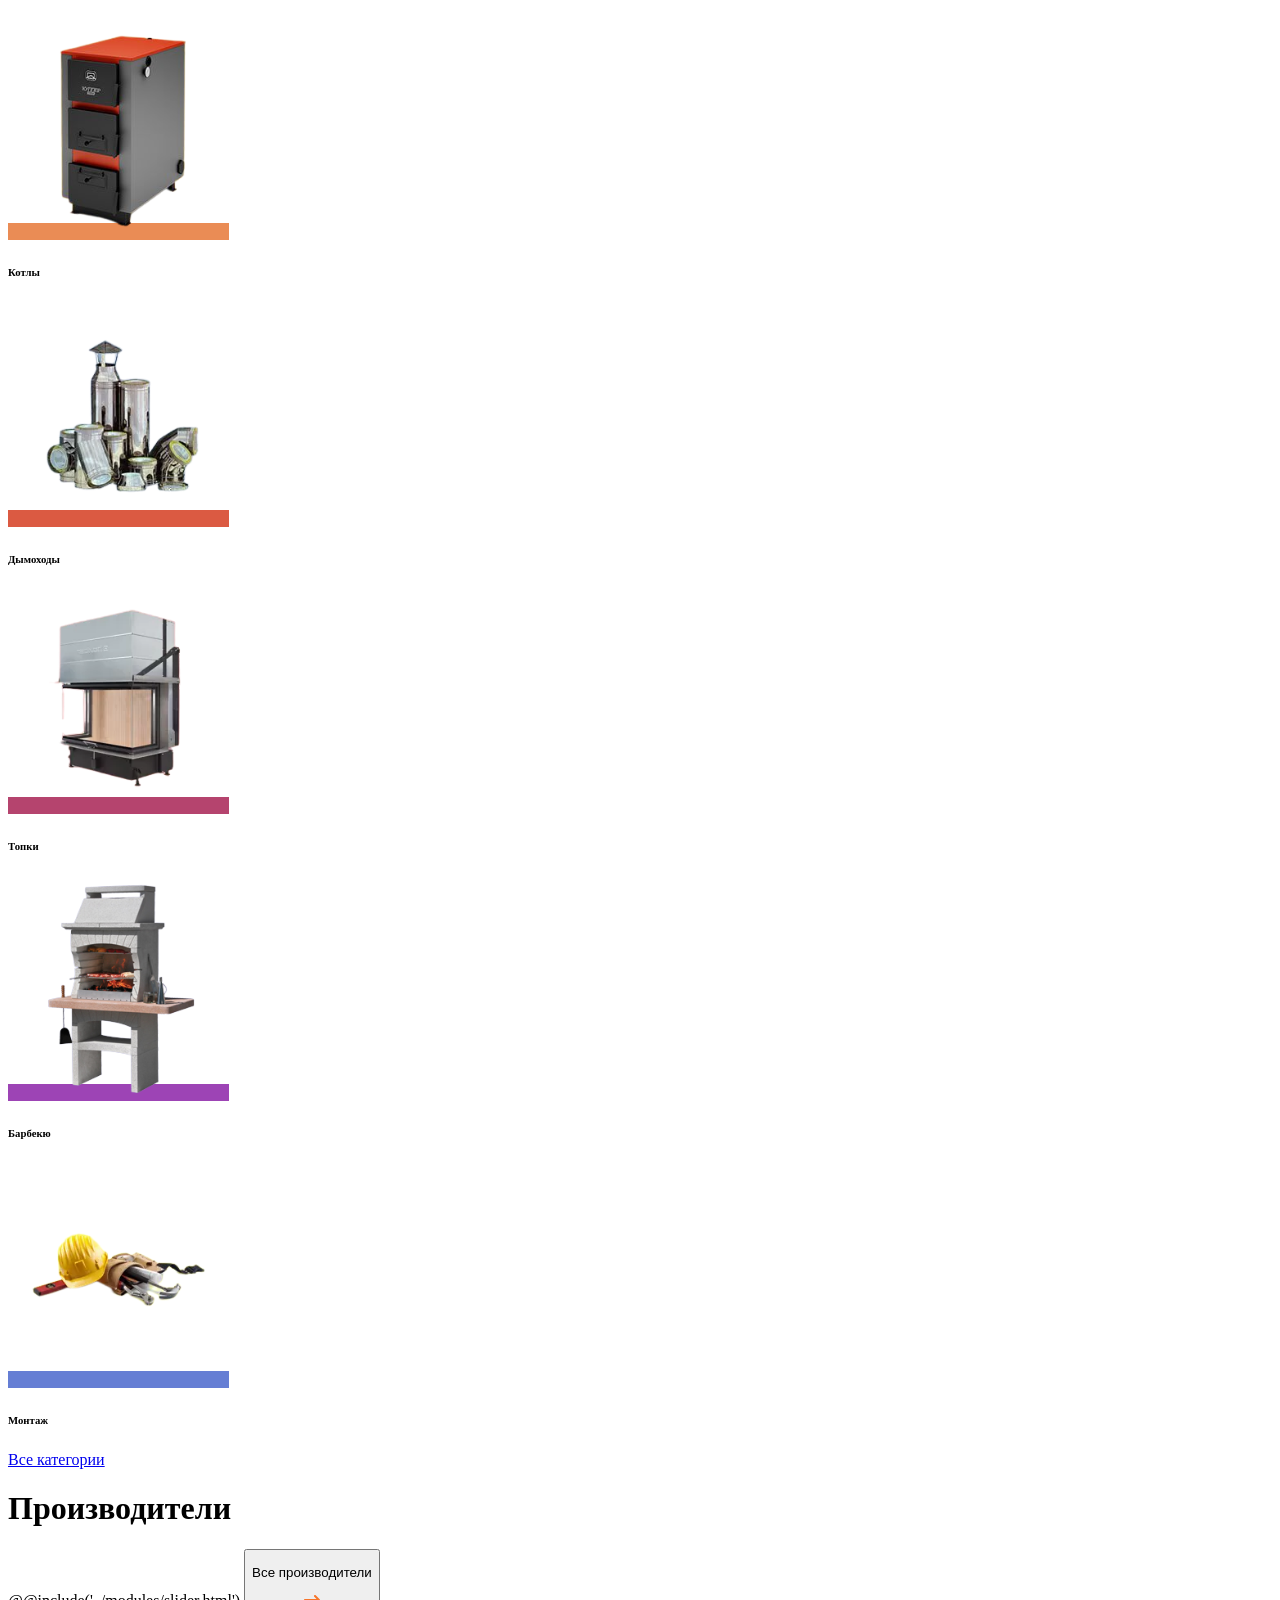
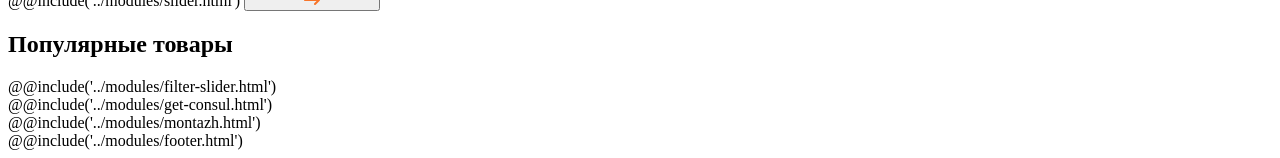
==== commit 3296519d: "add montazh" ====
--- a/html/pages/index.html
+++ b/html/pages/index.html
@@ -164,6 +164,8 @@
                 </div>
             </div>
 
+            @@include('../modules/montazh.html')
+
         </main>
 
         @@include('../modules/footer.html')
